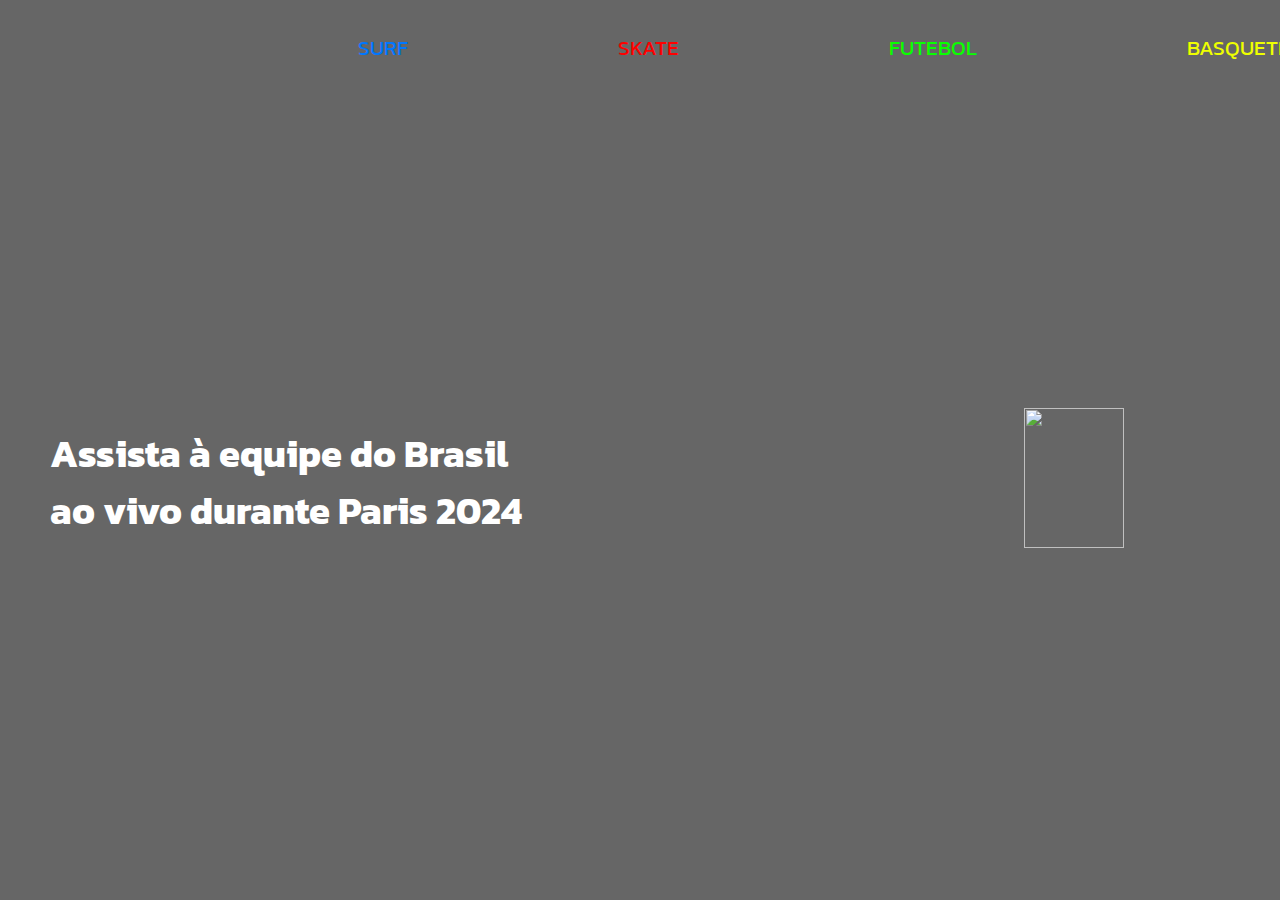
==== index.html @ 92f8647d "Add files via upload" ====
<!DOCTYPE html>
<html lang="pt-br">
  <head>
    <link rel="preconnect" href="https://fonts.googleapis.com" />
    <link rel="preconnect" href="https://fonts.gstatic.com" crossorigin />
    <link
      href="https://fonts.googleapis.com/css2?family=Kanit:ital,wght@0,100;0,200;0,300;0,400;0,500;0,600;0,700;0,800;0,900;1,100;1,200;1,300;1,400;1,500;1,600;1,700;1,800;1,900&display=swap"
      rel="stylesheet"/>
    <link rel="stylesheet" href="style.css" />
    <meta charset="UTF-8" />
    <meta http-equiv="X-UA-Compatible" content="IE=edge" />
    <meta name="viewport" content="width=device-width, initial-scale=1.0" />
    <title>teste</title>
  </head>

  <body>
    <div class="tudo">
      <a href="index.html">
        <img class="logo" src="imagens/png-transparent-olympic-games-2020-summer-olympics-olympic-symbols-2014-winter-olympics-aneis-olimpicos-jogos-logo-sports-olympic-games-removebg-preview.png" />
      </a>

      <h1 class="txtinicio">Assista à equipe do Brasil<br> ao vivo durante Paris 2024</h1>

      <div class="wrapper">
        <div id="menu">
          <a class="link" href="index.html"><span = style="color: rgb(0, 119, 255);">SURF</span></a>
          <a class="link" href="skate.html"><span = style="color: red;">SKATE</span></a>
          <a class="link" href="futebol.html"><span = style="color: rgb(9, 255, 0);">FUTEBOL</span></a>
          <a class="link" href="judo.html"><span = style="color: rgb(238, 255, 0);">BASQUETE</span></a>
        </div>
      </div>

      <div id="perfil">
        <a class="iconcarrinho" href="index.html">
          <ion-icon name="bag"></ion-icon>
        </a>

        <a href="index.html">
          <ion-icon class="iconconta" name="person"></ion-icon>
        </a>
      </div>
    </div>

    <img class="testee" src="imagens/png-clipart-the-olympic-rings-rings-olympic-thumbnail-removebg-preview.png" alt="">

    <img class="ImagemTocha" src="imagens/png-clipart-olympics-torch-illustration-winter-olympic-games-2016-summer-olympics-2018-winter-olympics-torch-relay-torch-food-sport-thumbnail-removebg-preview.png" alt="">
  </body>
</html>
---- style.css ----
body {
    background-image:linear-gradient(rgba(0, 0, 0, 0.6), rgba(0, 0, 0, 0.6)),
    url('https://www.otempo.com.br/content/dam/otempo/editorias/olimp%C3%ADada%202024/2024/7/29/olimp%C3%ADada%202024-olimpiadas-paris_2024-gabriel_medina-1722287342.jpeg');
    background-repeat: no-repeat;
    background-position: center bottom;
    height: 100vh;
    margin: 0;
}

h1{
font-family: "Kanit", sans-serif;
color: white;
font-size: 38px;
}

.logo{
  margin-top: -20px;
  margin-left: -40px;
  position: absolute;
  width: 330px;
}

.txtinicio{
position: absolute;
top: 400px;
left: 50px;
}

.wrapper{
  margin-left: -100px;
}

#menu{
  margin-left: 230px;
  font-family: "Kanit", sans-serif;
  display: flex;
  justify-content: left;
  align-items: center;
  padding: 18px;
}

#menu a{
  font-size: 21px;
  color: white;
  text-decoration: none;
  font-family: "Kanit", sans-serif;
  margin-left:210px;
  margin-top: 14px;
}

#perfil{
  font-family: "Kanit", sans-serif;
  display: flex;
  justify-content: right;
  margin-right: 30px;
  margin-top: -48px;
}

ion-icon{
  color: white;
  font-size: 30px;
  margin-left: 90px;
}

.link a:hover{
  color: rgb(119, 119, 119);
  font-size: 10px;
}


.testee{
margin-top: 470px;
}

.ImagemTocha{
  width: 100px;
  height: 140px;
  margin-bottom: 10px;
  margin-left: 1020px;
}

.kanit-thin-italic {
font-family: "Kanit", sans-serif;
font-weight: 100;
font-style: italic;
}
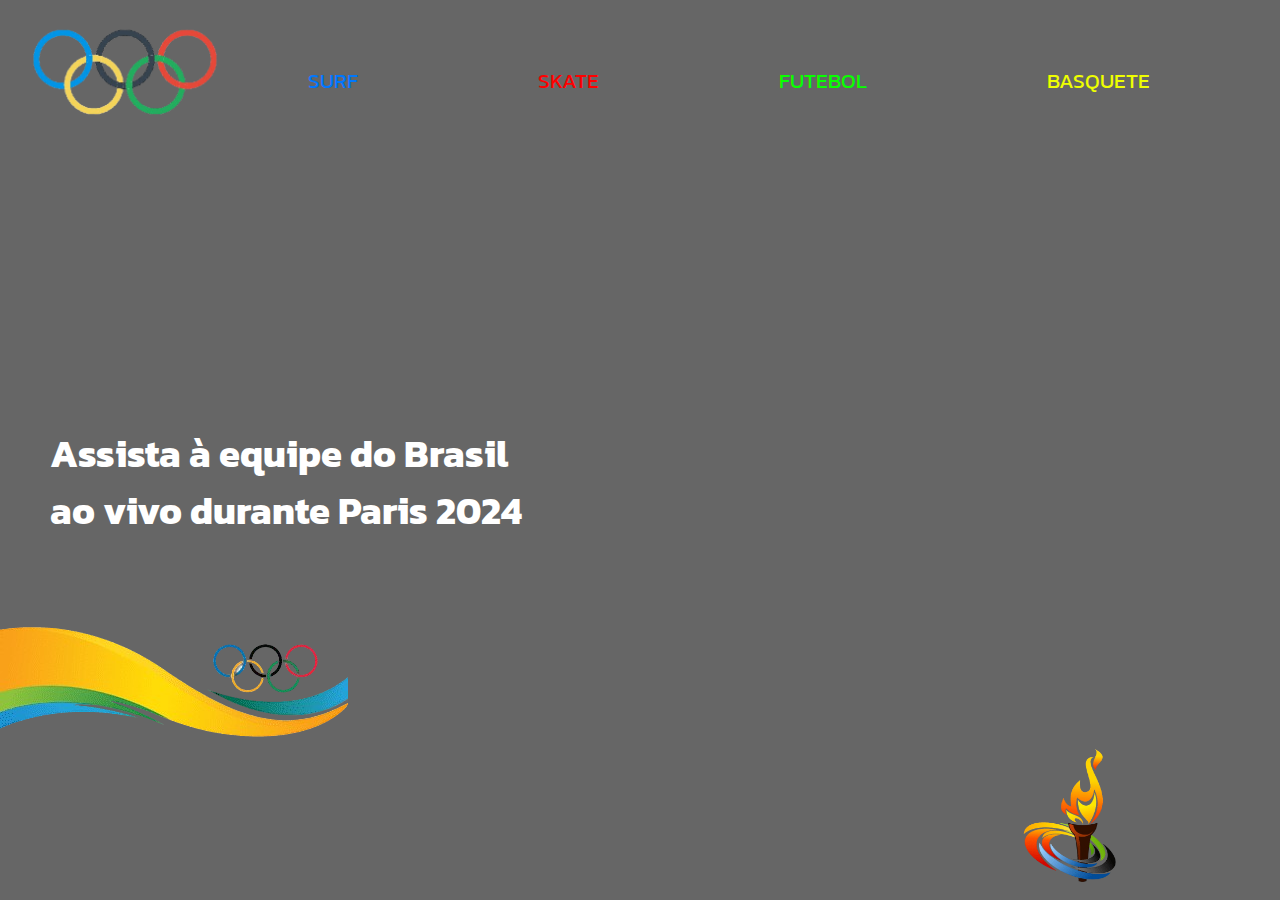
==== commit b11c3cf2: "Add files via upload" ====
--- a/index.html
+++ b/index.html
@@ -3,14 +3,12 @@
   <head>
     <link rel="preconnect" href="https://fonts.googleapis.com" />
     <link rel="preconnect" href="https://fonts.gstatic.com" crossorigin />
-    <link
-      href="https://fonts.googleapis.com/css2?family=Kanit:ital,wght@0,100;0,200;0,300;0,400;0,500;0,600;0,700;0,800;0,900;1,100;1,200;1,300;1,400;1,500;1,600;1,700;1,800;1,900&display=swap"
-      rel="stylesheet"/>
+    <link href="https://fonts.googleapis.com/css2?family=Kanit:ital,wght@0,100;0,200;0,300;0,400;0,500;0,600;0,700;0,800;0,900;1,100;1,200;1,300;1,400;1,500;1,600;1,700;1,800;1,900&display=swap" rel="stylesheet"/>
     <link rel="stylesheet" href="style.css" />
     <meta charset="UTF-8" />
     <meta http-equiv="X-UA-Compatible" content="IE=edge" />
     <meta name="viewport" content="width=device-width, initial-scale=1.0" />
-    <title>teste</title>
+    <title>Projhtml</title>
   </head>
 
   <body>
@@ -19,30 +17,30 @@
         <img class="logo" src="imagens/png-transparent-olympic-games-2020-summer-olympics-olympic-symbols-2014-winter-olympics-aneis-olimpicos-jogos-logo-sports-olympic-games-removebg-preview.png" />
       </a>
 
+          <!--TEXTO INICIO-->
       <h1 class="txtinicio">Assista à equipe do Brasil<br> ao vivo durante Paris 2024</h1>
 
+          <!--NAVBAR-->
       <div class="wrapper">
         <div id="menu">
           <a class="link" href="index.html"><span = style="color: rgb(0, 119, 255);">SURF</span></a>
           <a class="link" href="skate.html"><span = style="color: red;">SKATE</span></a>
           <a class="link" href="futebol.html"><span = style="color: rgb(9, 255, 0);">FUTEBOL</span></a>
-          <a class="link" href="judo.html"><span = style="color: rgb(238, 255, 0);">BASQUETE</span></a>
+          <a class="link" href="basquete.html"><span = style="color: rgb(238, 255, 0);">BASQUETE</span></a>
+          <a class="ricardo" href="ricardo.html"><span = style="color: rgb(255, 255, 255);">MELHOR LUTADOR <center>AIKIDO</center></span></a>
         </div>
       </div>
 
-      <div id="perfil">
-        <a class="iconcarrinho" href="index.html">
-          <ion-icon name="bag"></ion-icon>
-        </a>
 
-        <a href="index.html">
-          <ion-icon class="iconconta" name="person"></ion-icon>
-        </a>
-      </div>
-    </div>
-
+    <!--IMAGEM ENCHER LINGUIÇA-->
     <img class="testee" src="imagens/png-clipart-the-olympic-rings-rings-olympic-thumbnail-removebg-preview.png" alt="">
 
+        <!--IMAGEM TOCHA-->
     <img class="ImagemTocha" src="imagens/png-clipart-olympics-torch-illustration-winter-olympic-games-2016-summer-olympics-2018-winter-olympics-torch-relay-torch-food-sport-thumbnail-removebg-preview.png" alt="">
+
+      <!--IMAGEM ENCHER LINGUIÇA-->
+    
+
+      
   </body>
 </html>
--- a/style.css
+++ b/style.css
@@ -5,6 +5,7 @@
     background-position: center bottom;
     height: 100vh;
     margin: 0;
+    overflow-y: hidden;
 }
 
 h1{
@@ -20,18 +21,20 @@
   width: 330px;
 }
 
+
 .txtinicio{
 position: absolute;
 top: 400px;
 left: 50px;
 }
 
+
 .wrapper{
   margin-left: -100px;
 }
 
 #menu{
-  margin-left: 230px;
+  margin-left: 210px;
   font-family: "Kanit", sans-serif;
   display: flex;
   justify-content: left;
@@ -44,32 +47,18 @@
   color: white;
   text-decoration: none;
   font-family: "Kanit", sans-serif;
-  margin-left:210px;
+  margin-left:180px;
   margin-top: 14px;
 }
-
-#perfil{
-  font-family: "Kanit", sans-serif;
-  display: flex;
-  justify-content: right;
-  margin-right: 30px;
-  margin-top: -48px;
-}
-
-ion-icon{
-  color: white;
-  font-size: 30px;
-  margin-left: 90px;
-}
-
-.link a:hover{
-  color: rgb(119, 119, 119);
-  font-size: 10px;
+#menu .ricardo{
+  margin-top: 30px;
+  font-size: 18px;
+  margin-left: 180px;
 }
 
 
 .testee{
-margin-top: 470px;
+margin-top: 420px;
 }
 
 .ImagemTocha{
